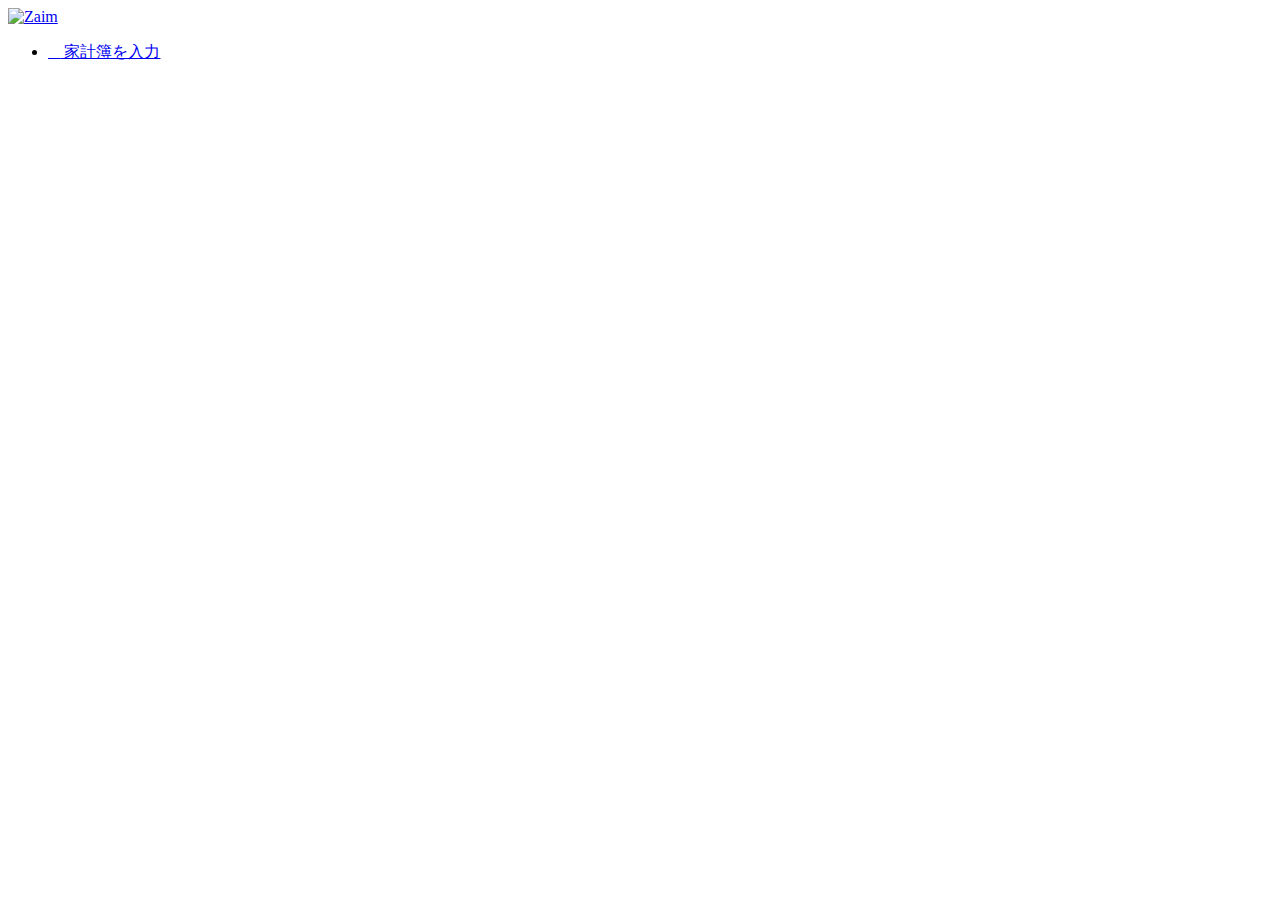
==== src/main/resources/templates/layout.html @ 0198d668 "環境の修正" ====
<!DOCTYPE html>
<html xmlns:th="http://www.thymeleaf.org">
<head th:fragment="meta_header(title,links,scripts)">
	<meta charset="UTF-8">
	<meta name="viewport" content="width=device-width, initial-scale=1">
	<title th:text="${title}">各ページタイトル</title>
	<link href="/css/bootstrap.min.css" rel="stylesheet">
	<th:block th:replace="${links} ?: _" />
    <th:block th:replace="${scripts} ?: _" />
</head>
<body>
	<header th:fragment="header">
		<nav class="navbar navbar-light bg-light" style="height: 96px;">
		  <div class="navbar-header">
	  		<a class="navbar-brand" href="#!"><img alt="Zaim" height="48" width="160" class="logo-default" src="//zaim-assets.s3-ap-northeast-1.amazonaws.com/assets/common/zaim.logo-611548ef40247b33e3d17e7aa71351450fa001d566499a26c71bb9b1d0524f3f.svg"></a>
		  </div>
		  <div class="navbar-collapse navbar-responsive-collapse collapse" style="height: 2px;">
		  	<ul class="nav navbar-nav navbar-left nav-default">
		  		<li class="btn-input-detail">
		  			<a onclick="" href="/money/new"><span>
					<i class="material-icons"></i>
					家計簿を入力
					</span>
					</a>
				</li>
		  	</ul>
		  </div>
		</nav>
	</header>
</body>
</html>
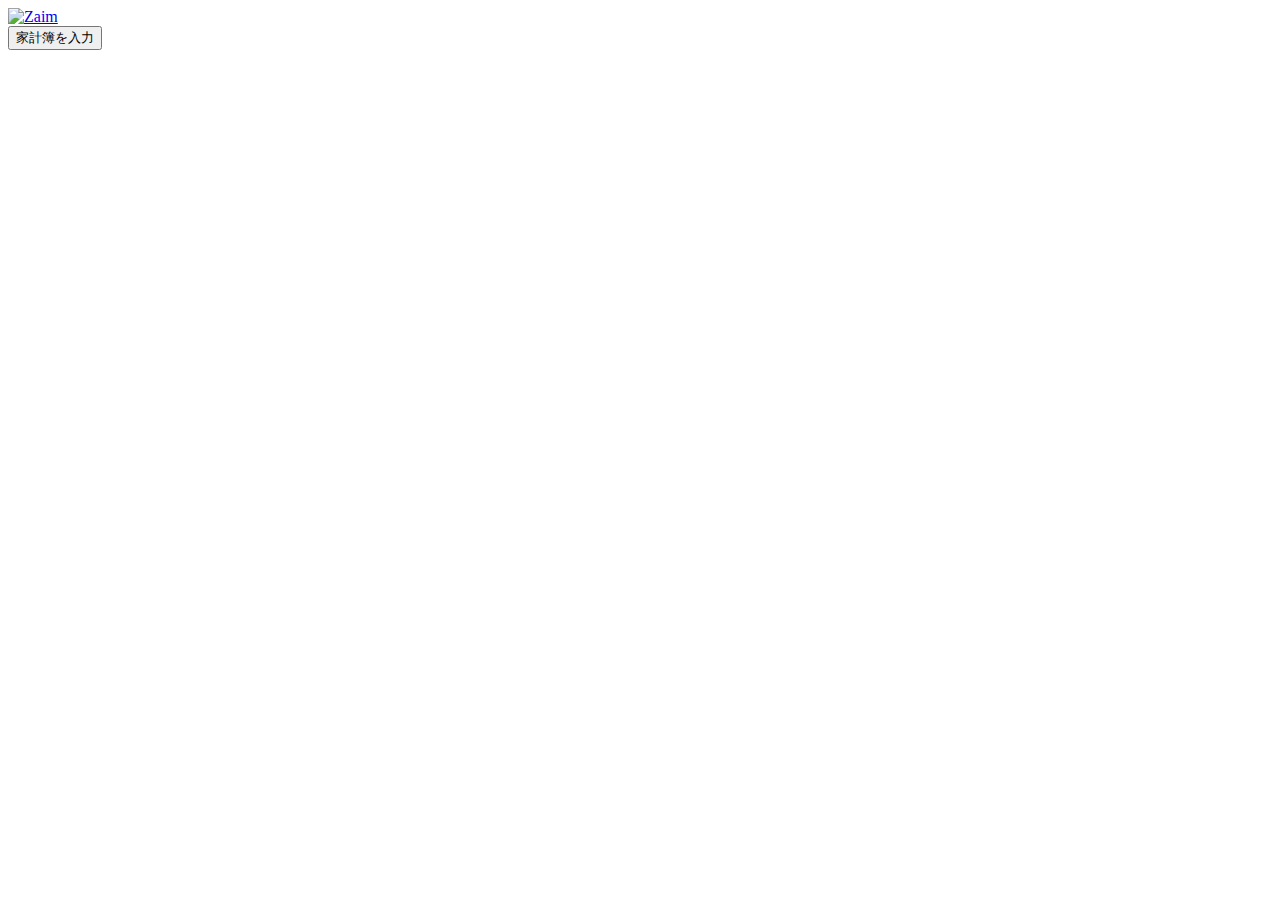
==== commit b7d22caa: "新規作成＆修正" ====
--- a/src/main/resources/templates/layout.html
+++ b/src/main/resources/templates/layout.html
@@ -4,6 +4,7 @@
 	<meta charset="UTF-8">
 	<meta name="viewport" content="width=device-width, initial-scale=1">
 	<title th:text="${title}">各ページタイトル</title>
+	<script src="https://ajax.googleapis.com/ajax/libs/jquery/3.5.1/jquery.min.js"></script>
 	<link href="/css/bootstrap.min.css" rel="stylesheet">
 	<th:block th:replace="${links} ?: _" />
     <th:block th:replace="${scripts} ?: _" />
@@ -14,18 +15,23 @@
 		  <div class="navbar-header">
 	  		<a class="navbar-brand" href="#!"><img alt="Zaim" height="48" width="160" class="logo-default" src="//zaim-assets.s3-ap-northeast-1.amazonaws.com/assets/common/zaim.logo-611548ef40247b33e3d17e7aa71351450fa001d566499a26c71bb9b1d0524f3f.svg"></a>
 		  </div>
-		  <div class="navbar-collapse navbar-responsive-collapse collapse" style="height: 2px;">
-		  	<ul class="nav navbar-nav navbar-left nav-default">
-		  		<li class="btn-input-detail">
-		  			<a onclick="" href="/money/new"><span>
-					<i class="material-icons"></i>
-					家計簿を入力
-					</span>
-					</a>
-				</li>
-		  	</ul>
-		  </div>
+		  <form id="money-form" th:action="@{/}" method="post">
+		  <button type="button" class="btn btn-success actionBtn d-flex justify-content-start" th:data-action="@{/money/new}">家計簿を入力</button>
+		  </form>
 		</nav>
+		<script>
+	window.MyLib = {};
+	// サブミット
+	MyLib.submit = function (formId) {
+	  form = document.getElementById(formId);
+	  form.submit(); 
+	}
+	  $('.actionBtn').click(function(e) {
+		 var form = $(e.currentTarget).closest('form')[0];
+		 form.action = $(e.currentTarget).data('action');
+		 MyLib.submit(form.id);
+	  });
+	</script>
 	</header>
 </body>
 </html>		  	
